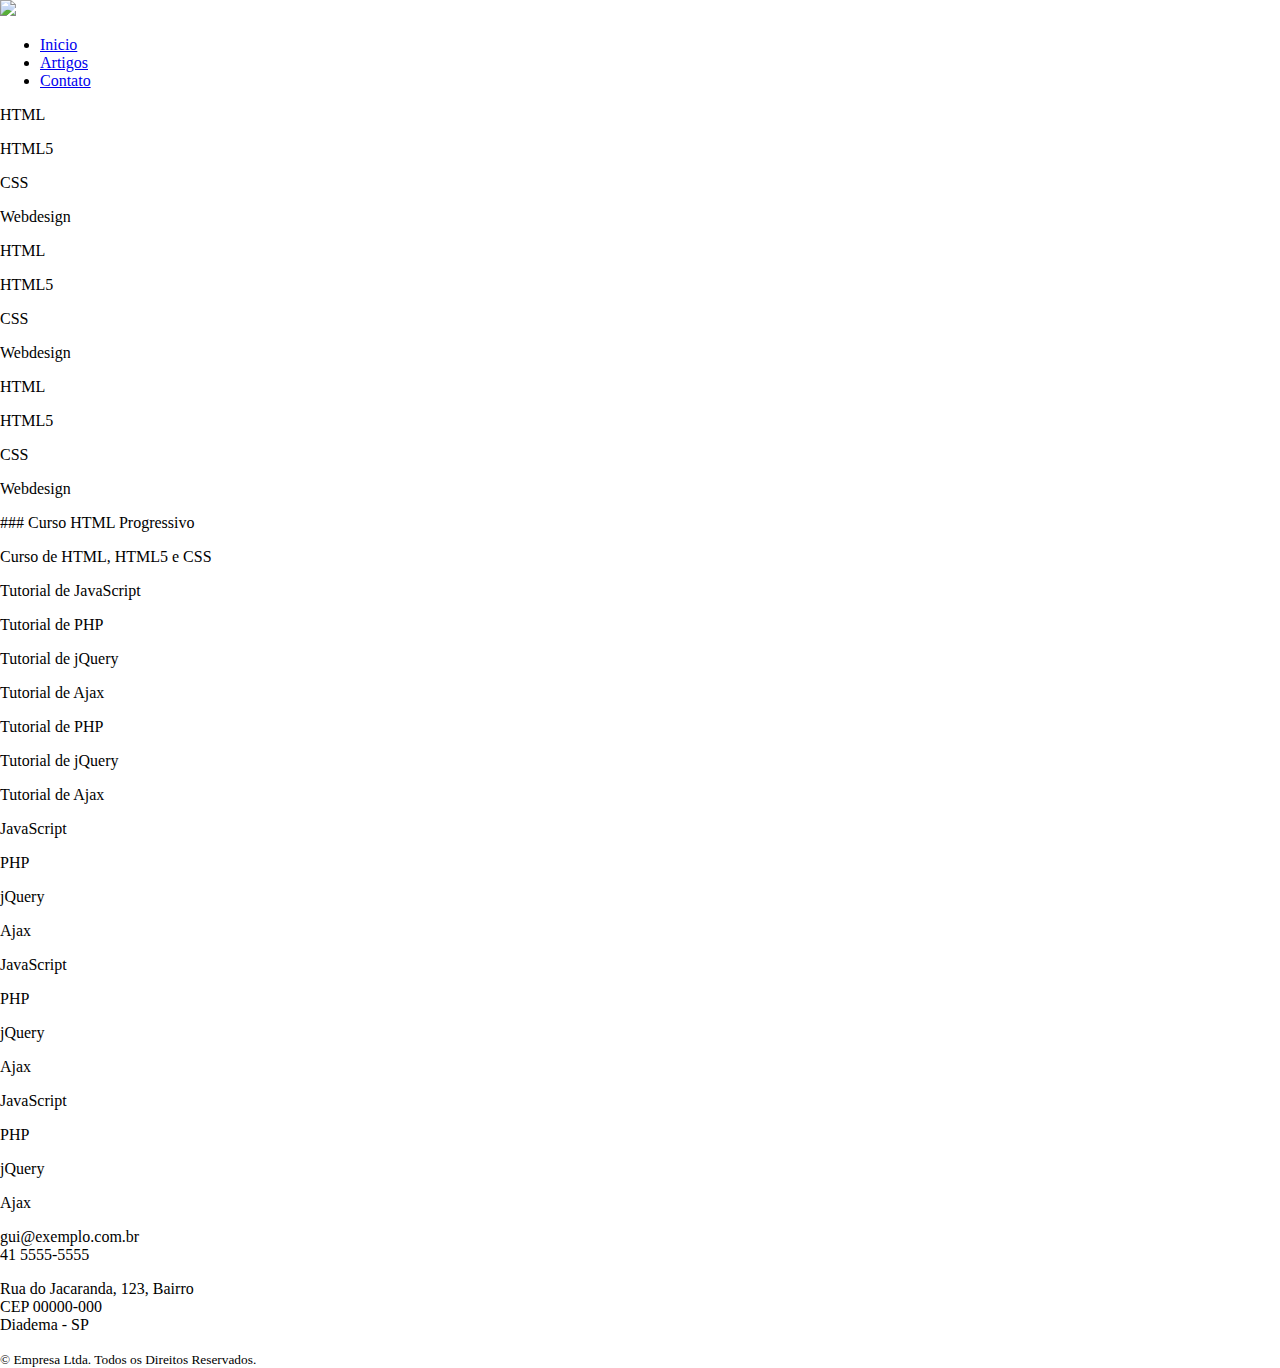
==== VisualStudioCode/site/artigos.html @ 528d14eb "comitando arquivo,artigos, primeiro commit neste arquivo" ====
<!DOCTYPE html>
<html>
    <head>
        <title>Projetando o site</title>
        <link href="css/style.css" rel="stylesheet">
    </head>
    <body>
        <div class="principal">
            <div class="cabecalho">
                <img src="img/imagem10.jpg">
            </div>
            <div class="menu">
                <ul>
                    <li>
                        <a href="index.html">Inicio</a>
                    </li>
                    <li>
                        <a href="artigos.html">Artigos</a>
                    </li>
                    <li>
                        <a href="contato.html">Contato</a>
                    </li>
                </ul>
            </div>
            <div class="corpo">
                <div class="artigos">
                     
                         <div class="box">
                                        <div class="sidebar">
                                                <p>HTML</p>
                                                <p>HTML5</p>
                                                <p>CSS</p>
                                                <p>Webdesign</p>
                                                <p>HTML</p>
                                                <p>HTML5</p>
                                                <p>CSS</p>
                                                <p>Webdesign</p>
                                                <p>HTML</p>
                                                <p>HTML5</p>
                                                <p>CSS</p>
                                                <p>Webdesign</p>
                                        </div>
                                          
                                        <div class="article">
                                            <p> ### Curso HTML Progressivo</p>
                                            <p>Curso de HTML, HTML5 e CSS</p>
                                            <p>Tutorial de JavaScript</p>
                                            <p>Tutorial de PHP</p>
                                            <p>Tutorial de jQuery</p>
                                            <p>Tutorial de Ajax</p>
                                            <p>Tutorial de PHP</p>
                                            <p>Tutorial de jQuery</p>
                                            <p>Tutorial de Ajax</p>
                                        </div>
                                          
                                        <div class="sidebar2">
                                            <p>JavaScript</p>
                                            <p>PHP</p>
                                            <p>jQuery</p>
                                            <p>Ajax</p>
                                            <p>JavaScript</p>
                                            <p>PHP</p>
                                            <p>jQuery</p>
                                            <p>Ajax</p>
                                            <p>JavaScript</p>
                                            <p>PHP</p>
                                            <p>jQuery</p>
                                            <p>Ajax</p>
                                        </div>
                                    </div>
                               
                            
                        </div>
                    </div>
                
            
            <div class="rodape">
                    <footer class="grupo">
                            <p id="telefone-email">
                                gui@exemplo.com.br
                                <br>
                                <span class="ddd">41</span> 5555-5555
                            </p>
                
                            <p id="endereco">
                                Rua do Jacaranda, 123, Bairro
                                <br>
                                CEP 00000-000
                                <br>
                                Diadema - SP
                            </p>
                
                            <small id="copyright">
                                &copy; Empresa Ltda. Todos os Direitos Reservados.
                            </small>
                        </footer>
            </div>
        </div>
    </body>
</html>
---- VisualStudioCode/site/css/style.css ----
.divprincipal{
    background-color: red;
    width: 800px;
    height: 600px;
    background: #6C7A89;
    display: flex;
    flex-direction: row;
    justify-content: center;
    align-items: center
}

.divsecundaria {
    background-color: Blue;
    width: 500px;
    height: 500px;
}

.divterciaria{
    background-color: Green;
    width: 400px;
    height: 400px;
    display: auto;
}

body{
    margin: 0px;
    margin-left: auto;
    margin-right: auto;
}
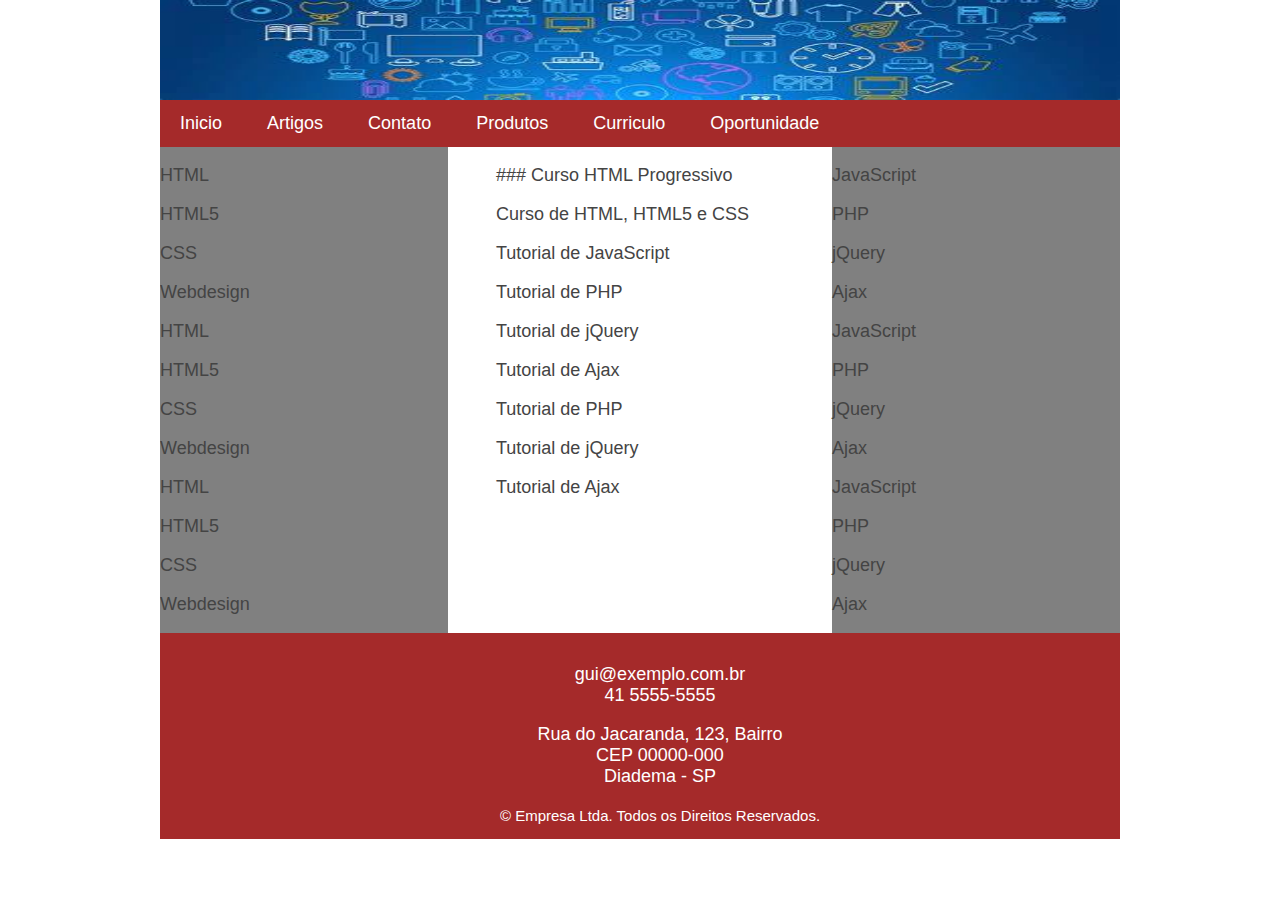
==== commit 7eb3997c: "estou commitando todos os arquivos da pasta, com alterações, segue os codigos" ====
--- a/VisualStudioCode/site/artigos.html
+++ b/VisualStudioCode/site/artigos.html
@@ -20,6 +20,15 @@
                     <li>
                         <a href="contato.html">Contato</a>
                     </li>
+                    <li>
+                            <a href="produtos.html">Produtos</a>
+                        </li>
+                        <li>
+                            <a href="curriculo.html">Curriculo</a>
+                        </li>
+                        <li>
+                                <a href="oportunidade.html">Oportunidade</a>
+                            </li>
                 </ul>
             </div>
             <div class="corpo">
--- a/VisualStudioCode/site/css/style.css
+++ b/VisualStudioCode/site/css/style.css
@@ -1,30 +1,160 @@
-.divprincipal{
-    background-color: red;
-    width: 800px;
-    height: 600px;
-    background: #6C7A89;
-    display: flex;
+body,
+html{
+	margin:  0; 
+	padding: 0;
+	font-size:18px;
+}
+body{
+    background-size:100%;
+    background-attachment:fixed;
+    margin: 0px;
+    display:block;
+
+}
+a, a img{
+	text-decoration:none;
+	border:none;
+}
+img{
+    height: 100%;
+    width: 100%;
+}
+.principal{
+	width: 960px;
+	color: #444;
+	margin: 0 auto;
+	font-family:sans-serif;
+}
+.cabecalho, 
+.logo, 
+.rodape,
+.menu,
+.artigos,
+.box{
+	width:100%;
+	display:block;
+	clear:both;
+}
+.cabecalho{
+	height:100px;
+}
+.logo-cabecalho{
+	float:left;
+}
+.logo-cabecalho a{
+	font-size:50px;
+	font-style:italic;
+	text-decoration:none;
+	color:#000;
+	display:block;
+	padding:20px 0 0 0;
+}
+
+.menu{
+	background:brown;
+}
+.menu ul li, 
+.menu ul{
+	margin:0;
+	padding:0;
+	list-style:none;
+}
+.menu ul li{
+	display:inline-block;
+}
+.menu ul li a{
+	display:block;
+	color:#fff;
+	padding:13px 20px;
+}
+.corpo{
+	position:relative;
+    overflow:hidden;
+    display: block;
+    width: 100%;
+    height: 100%;
+}
+
+.corpo, 
+.rodape{
+    position:relative;
+    overflow:hidden;
+    display: block;
+    width: 100%;
+    height: 100%;
+}
+.artigos{
+    width: 100%;
+    height: 100%;
+    display: block;
     flex-direction: row;
     justify-content: center;
-    align-items: center
+    align-items: center;
 }
 
-.divsecundaria {
-    background-color: Blue;
-    width: 500px;
-    height: 500px;
+.sidebar {
+    display: block;
+    width: 30%;
+    float: left;
+    background-color: gray;
+   }
+   
+   .article {
+    display:block;
+    width: 30%;
+    float: left;
+    padding-left: 5%;
+    padding-right: 5%;
+   }
+   
+   
+   .sidebar2 {
+    display: block;
+    width: 30%;
+    float: right;
+    background-color: gray;
+   }
+
+.box {
+    width: 100%;
+    height:100%;
+    background: #fff;
 }
 
-.divterciaria{
-    background-color: Green;
-    width: 400px;
-    height: 400px;
-    display: auto;
+.rodape{
+    width: 100%;
+    height: 100%;
+    display: block;
+    flex-direction: row;
+    justify-content: center;
+    align-items: center;
+	text-align:center;
 }
 
-body{
-    margin: 0px;
-    margin-left: auto;
-    margin-right: auto;
+.grupo{
+	width: 100%;
+    height:100%;
+    background: brown;
+    padding:10px 15px;
+    display: inline-block;
+
 }
-
+ .grupo{
+    display:block;
+	color:#fff;
+	padding:13px 20px;
+}
+/*.menu ul li, 
+.menu ul{
+	margin:0;
+	padding:0;
+	list-style:none;
+}
+.menu ul li{
+	display:inline-block;
+}
+.menu ul li a{
+	display:block;
+	color:#fff;
+	padding:13px 20px;
+}*/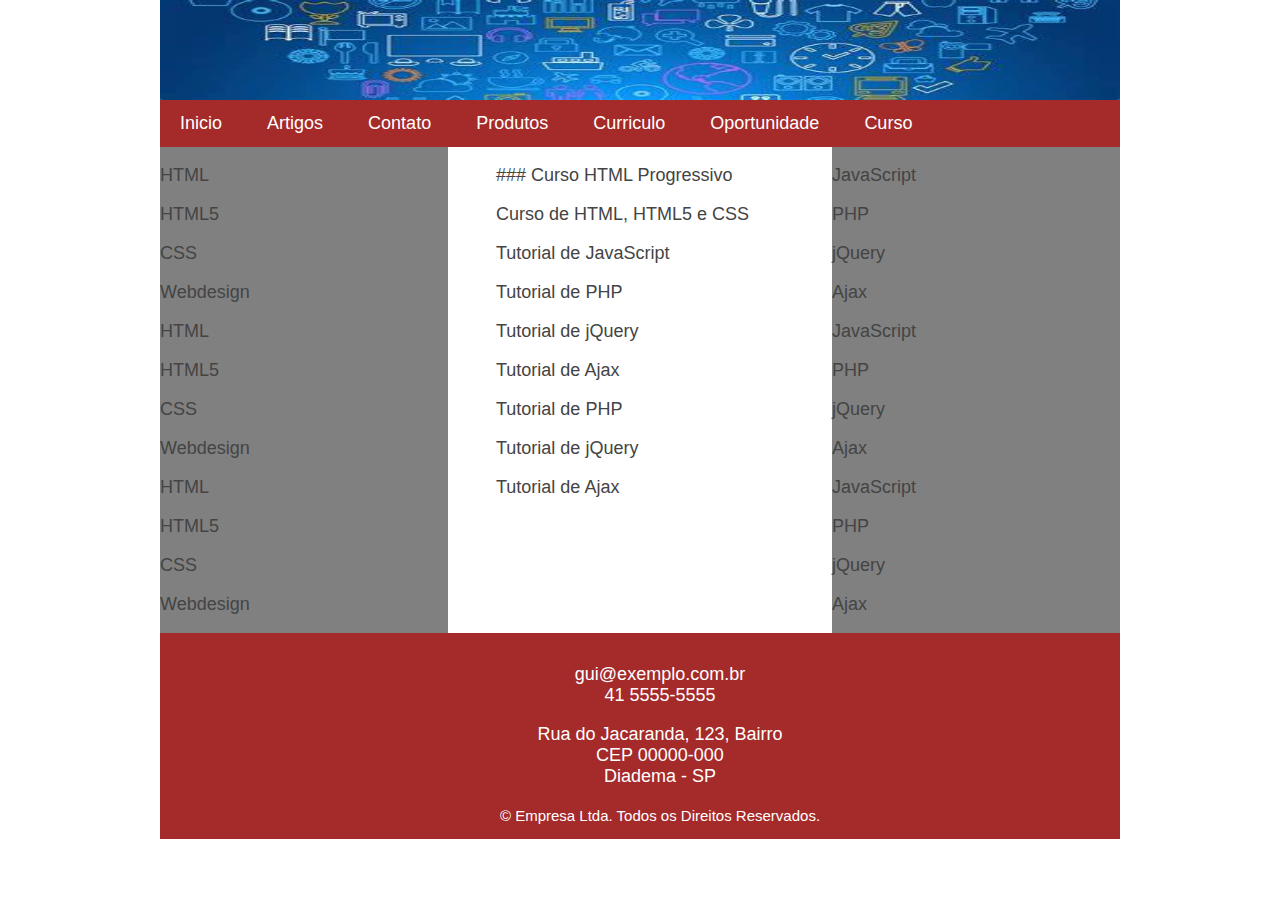
==== commit d5336fed: "sexto commit, referente a ao projeto inteiro" ====
--- a/VisualStudioCode/site/artigos.html
+++ b/VisualStudioCode/site/artigos.html
@@ -29,6 +29,9 @@
                         <li>
                                 <a href="oportunidade.html">Oportunidade</a>
                             </li>
+                            <li>
+                                    <a href="curso.html">Curso</a>
+                                </li>
                 </ul>
             </div>
             <div class="corpo">
